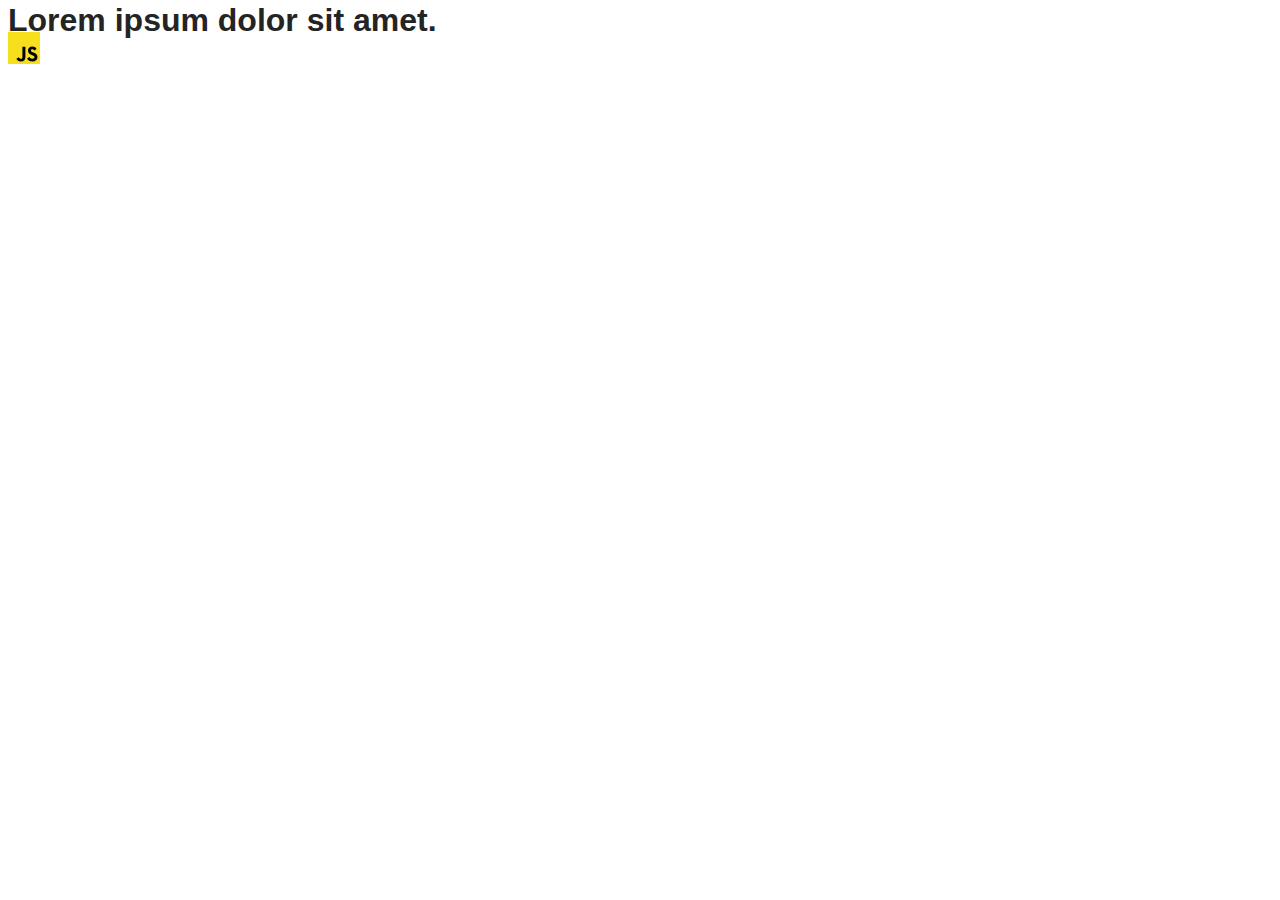
==== src/index.html @ 95427542 "Initial commit" ====
<!DOCTYPE html>
<html lang="en">
  <head>
    <meta charset="UTF-8" />
    <link rel="icon" type="image/svg+xml" href="/favicon.svg" />
    <meta name="viewport" content="width=device-width, initial-scale=1.0" />
    <title>Vanilla App Template</title>
    <link rel="stylesheet" href="./css/styles.css" />
  </head>
  <body>
    <load ="partials/header.html" />

    <section>
      <h1>Lorem ipsum dolor sit amet.</h1>
      <!-- Path to images as from index.html file -->
      <img src="./img/javascript.svg" alt="" />
    </section>

    <!-- Loads the specified .html file -->
    <load ="partials/vite-promo.html" />

    <script type="module" src="./main.js"></script>
  </body>
</html>
---- src/css/styles.css ----
/**
  |============================
  | include css partials with
  | default @import url()
  |============================
*/
@import url('./reset.css');
@import url('./vite-promo.css');
@import url('./header.css');

:root {
  font-family: Inter, Avenir, Helvetica, Arial, sans-serif;
  font-size: 16px;
  line-height: 24px;
  font-weight: 400;

  color: #242424;
  background-color: rgba(255, 255, 255, 0.87);

  font-synthesis: none;
  text-rendering: optimizeLegibility;
  -webkit-font-smoothing: antialiased;
  -moz-osx-font-smoothing: grayscale;
  -webkit-text-size-adjust: 100%;
}
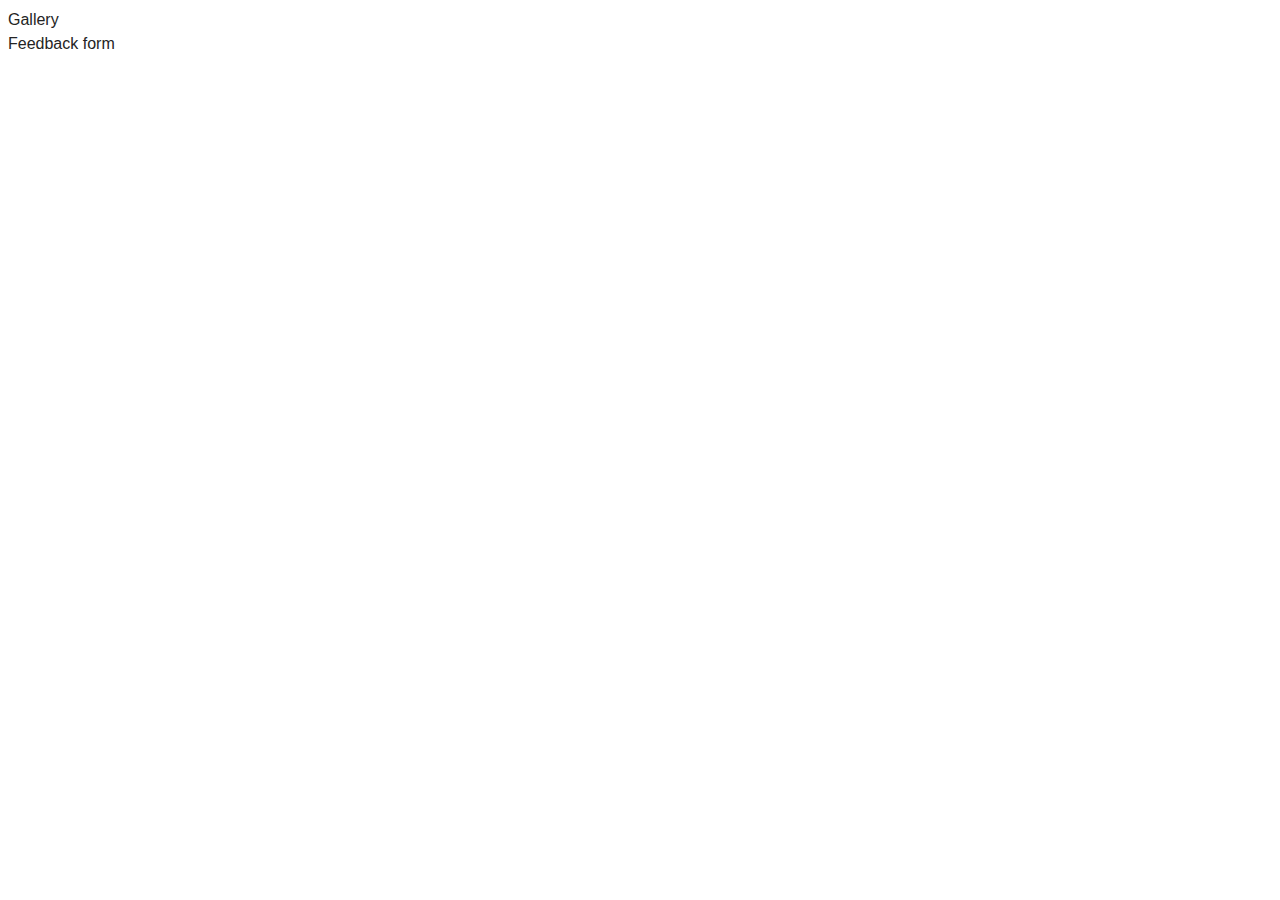
==== commit 0c9afe74: "Task -1.js and html" ====
--- a/src/index.html
+++ b/src/index.html
@@ -4,21 +4,13 @@
     <meta charset="UTF-8" />
     <link rel="icon" type="image/svg+xml" href="/favicon.svg" />
     <meta name="viewport" content="width=device-width, initial-scale=1.0" />
-    <title>Vanilla App Template</title>
+    <title>Homework 9</title>
     <link rel="stylesheet" href="./css/styles.css" />
   </head>
   <body>
-    <load ="partials/header.html" />
-
-    <section>
-      <h1>Lorem ipsum dolor sit amet.</h1>
-      <!-- Path to images as from index.html file -->
-      <img src="./img/javascript.svg" alt="" />
-    </section>
-
-    <!-- Loads the specified .html file -->
-    <load ="partials/vite-promo.html" />
-
-    <script type="module" src="./main.js"></script>
+    <ul>
+      <li><a class="nav" href="./1-gallery.html">Gallery</a></li>
+      <li><a class="nav" href="./2-form.html">Feedback form</a></li>
+    </ul>
   </body>
 </html>
--- a/src/css/styles.css
+++ b/src/css/styles.css
@@ -23,3 +23,37 @@
   -moz-osx-font-smoothing: grayscale;
   -webkit-text-size-adjust: 100%;
 }
+
+.gallery {
+  display: flex;
+  flex-wrap: wrap;
+  max-width: 1140px;
+  padding: 0;
+  list-style: none;
+  align-content: center;
+  justify-content: center;
+  align-items: flex-start;
+  gap: 24px;
+  margin-left: auto;
+  margin-right: auto;
+}
+.gallery-item {
+  width: calc((100% - 48px) / 3);
+  object-fit: cover;
+}
+
+.gallery-image {
+  display: block;
+  max-width: 100%;
+  height: 100%;
+}
+.modal {
+  width: 800px;
+  padding: 2px;
+  user-select: none;
+  box-shadow: 0px 0px 10px rgba(0, 0, 0, 0.2);
+  border-radius: 5px;
+  display: flex;
+  flex-direction: column;
+  align-items: center;
+}
